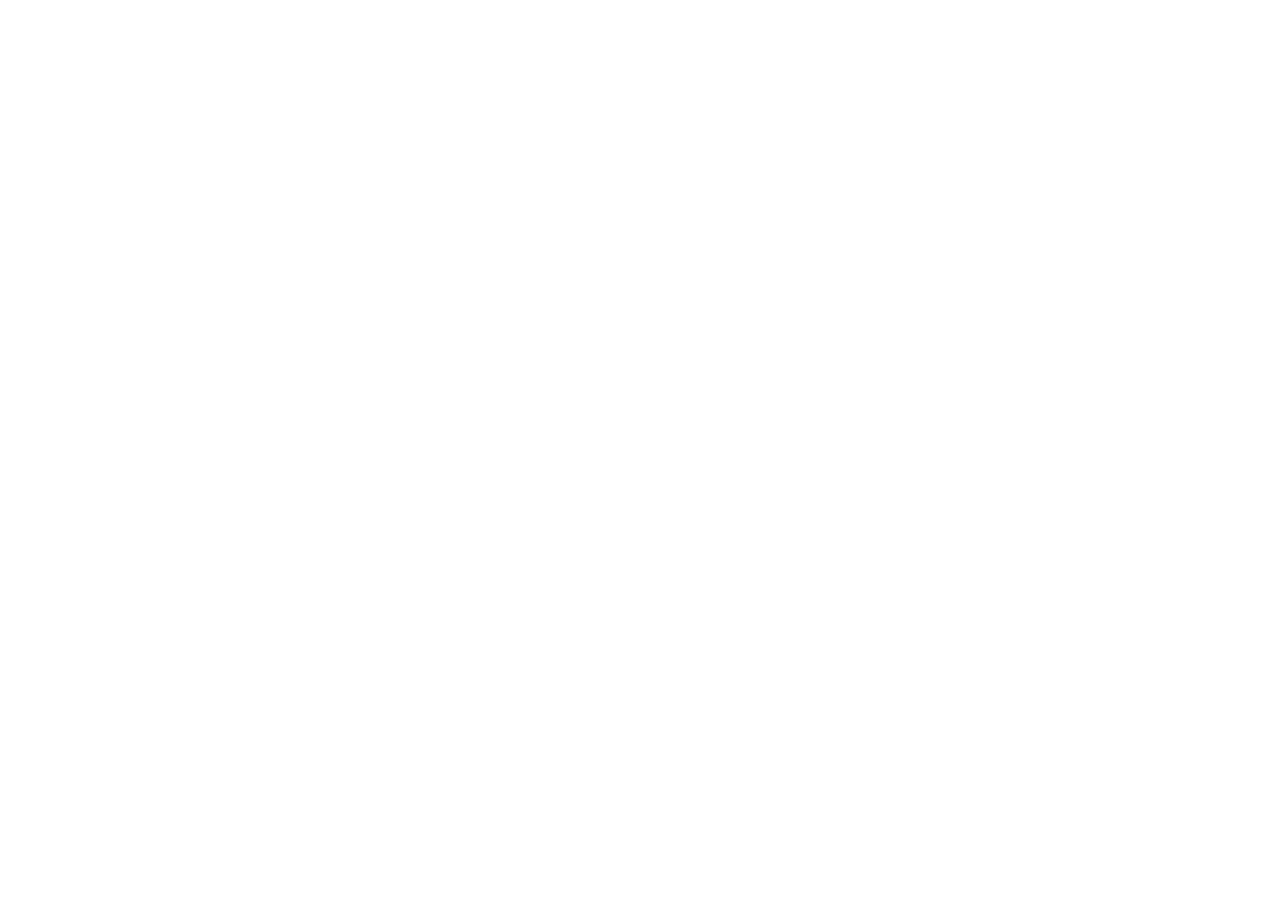
==== pagina_1.html @ 8c8a427b "Modificacion y cambio del index" ====
<!DOCTYPE html>
<html lang="en">
<head>
    <meta charset="UTF-8">
    <meta http-equiv="X-UA-Compatible" content="IE=edge">
    <meta name="viewport" content="width=device-width, initial-scale=1.0">
    <title>Página 1</title>
</head>
<body>
    
</body>
</html>
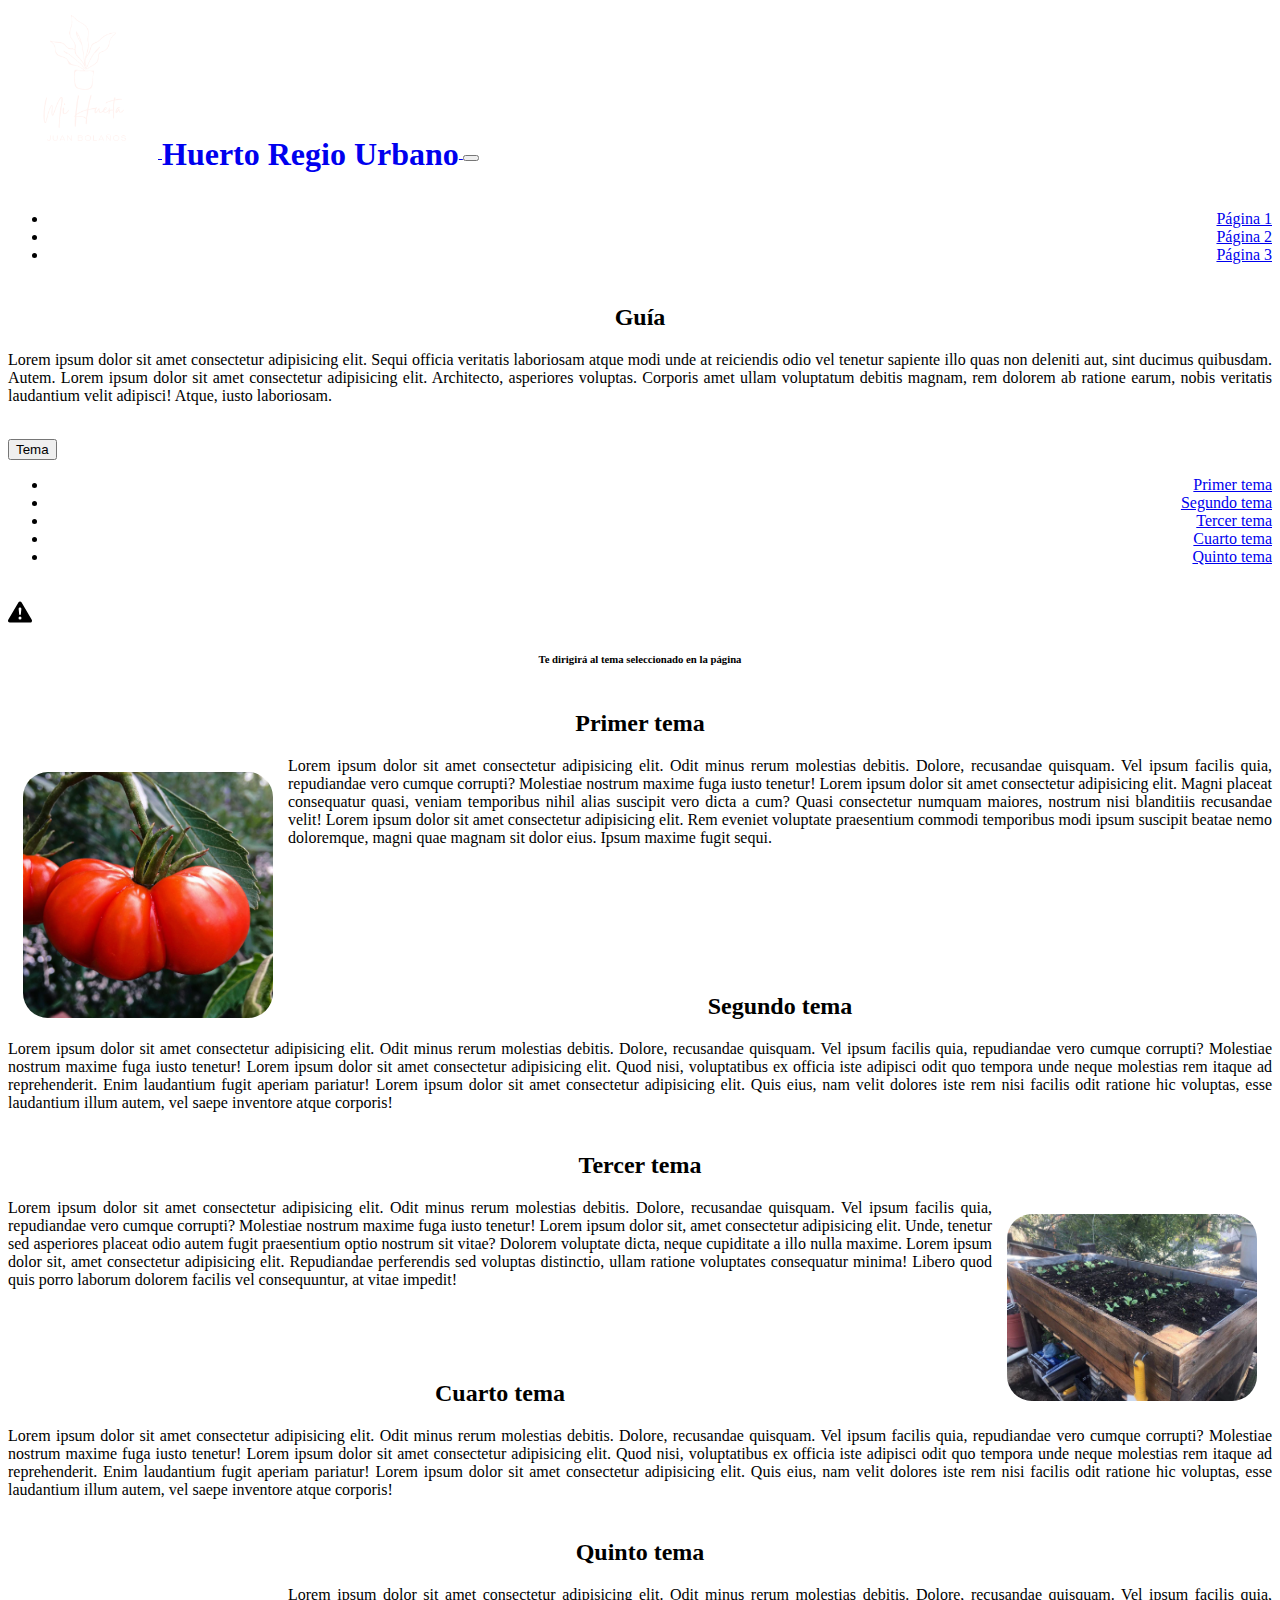
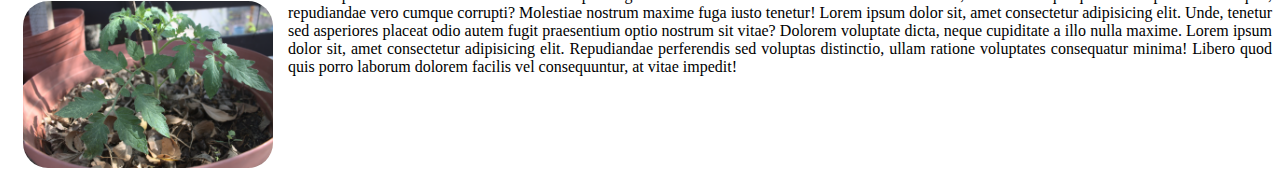
==== commit 467c697c: "Añadidos los archivos nuevos" ====
--- a/pagina_1.html
+++ b/pagina_1.html
@@ -1,12 +1,171 @@
 <!DOCTYPE html>
 <html lang="en">
+
 <head>
     <meta charset="UTF-8">
     <meta http-equiv="X-UA-Compatible" content="IE=edge">
     <meta name="viewport" content="width=device-width, initial-scale=1.0">
+    <link href="https://cdn.jsdelivr.net/npm/bootstrap@5.1.3/dist/css/bootstrap.min.css" rel="stylesheet"
+        integrity="sha384-1BmE4kWBq78iYhFldvKuhfTAU6auU8tT94WrHftjDbrCEXSU1oBoqyl2QvZ6jIW3" crossorigin="anonymous">
+
+    <link rel="stylesheet" href="css/styles.css">
+
     <title>Página 1</title>
 </head>
+
+<!--Barra de navegación-->
+
 <body>
-    
+    <nav class="navbar navbar-expand-sm navbar-dark bg-dark">
+        <div class="container-fluid">
+            <a class="navbar-brand" href="index.html">
+                <img src="img/Logo.png" alt="" width="150">
+                <h1 id="titnav">Huerto Regio Urbano</h1>
+            </a>
+
+            <button type="button" class="navbar-toggler" data-bs-toggle="collapse" data-bs-target="#navegador">
+
+                <span class="navbar-toggler-icon"></span>
+            </button>
+
+            <span>
+                <div id="navegador" class="collapse navbar-collapse">
+                    <ul class="navbar-nav ml-auto">
+                        <li class="nav-item"><a class="nav-link active" href="pagina_1.html">Página 1</a></li>
+                        <li class="nav-item"><a class="nav-link" href="pagina_2.html">Página 2</a></li>
+                        <li class="nav-item"><a class="nav-link" href="pagina_3.html">Página 3</a></li>
+                    </ul>
+                </div>
+            </span>
+        </div>
+    </nav>
+
+    <!--Fin de la barra de navegación-->
+
+    <div class="container">
+        <div class="row justify-content-md-center">
+            <div class="col col-lg-9">
+                <h2>Guía</h2>
+
+                <p>Lorem ipsum dolor sit amet consectetur adipisicing elit. Sequi officia veritatis laboriosam atque modi unde
+                    at reiciendis odio vel tenetur sapiente illo quas non deleniti aut, sint ducimus quibusdam. Autem.
+                    Lorem ipsum dolor sit amet consectetur adipisicing elit. Architecto, asperiores voluptas. Corporis amet
+                    ullam voluptatum debitis magnam, rem dolorem ab ratione earum, nobis veritatis laudantium velit adipisci!
+                    Atque, iusto laboriosam.
+                </p>
+            </div>
+        </div>
+    </div>
+
+    <!--Componente Dropdown de Bootstrap 5-->
+    <br>
+    <div class="row">
+        <div class="col-md-12 school-options-dropdown text-center">
+            <div class="btn-group">
+
+                <button class="btn btn-secondary btn-lg dropdown-toggle" type="button" data-bs-toggle="dropdown"
+                    aria-expanded="false">
+                    Tema
+                </button>
+                <ul class="dropdown-menu" aria-labelledby="dropdownMenuButton1">
+                    <li><a class="dropdown-item" href="#Primero">Primer tema</a></li>
+                    <li><a class="dropdown-item" href="#Segundo">Segundo tema</a></li>
+                    <li><a class="dropdown-item" href="#Tercero">Tercer tema</a></li>
+                    <li><a class="dropdown-item" href="#Cuarto">Cuarto tema</a></li>
+                    <li><a class="dropdown-item" href="#Quinto">Quinto tema</a></li>
+                </ul>
+            </div>
+        </div>
+    </div>
+    <br>
+    <!--Componente alerta de Bootstrap 5-->
+    <div class="container">
+        <div class="row justify-content-md-center">
+            <div class="col col-lg-6">
+                <div class="alert alert-primary d-flex align-items-center container-sm container-fluid" role="alert">
+                    <svg xmlns="http://www.w3.org/2000/svg" width="24" height="24" fill="currentColor" class="bi bi-exclamation-triangle-fill flex-shrink-0 me-2" viewBox="0 0 16 16" role="img" aria-label="Warning:">
+                    <path d="M8.982 1.566a1.13 1.13 0 0 0-1.96 0L.165 13.233c-.457.778.091 1.767.98 1.767h13.713c.889 0 1.438-.99.98-1.767L8.982 1.566zM8 5c.535 0 .954.462.9.995l-.35 3.507a.552.552 0 0 1-1.1 0L7.1 5.995A.905.905 0 0 1 8 5zm.002 6a1 1 0 1 1 0 2 1 1 0 0 1 0-2z"/>
+                    </svg>
+                    <div>
+                    <h6>Te dirigirá al tema seleccionado en la página</h6>
+                    </div>
+                </div>
+            </div>
+        </div>
+    </div>
+
+    <div class="container">
+        <div class="row justify-content-md-center">
+            <div class="col col-lg-12">
+                <div>
+                    <a name="Primero"></a>
+                    <h2>Primer tema</h2>
+                    <p>
+                        <img class="foto1" src="img/tomate.jpeg" width="250px" class="img-fluid">
+                        Lorem ipsum dolor sit amet consectetur adipisicing elit. Odit minus rerum molestias debitis. Dolore,
+                        recusandae quisquam. Vel ipsum facilis quia, repudiandae vero cumque corrupti? Molestiae nostrum maxime fuga
+                        iusto tenetur! Lorem ipsum dolor sit amet consectetur adipisicing elit. Magni placeat consequatur quasi,
+                        veniam temporibus nihil alias suscipit vero dicta a cum? Quasi consectetur numquam maiores, nostrum nisi
+                        blanditiis recusandae velit! Lorem ipsum dolor sit amet consectetur adipisicing elit. Rem eveniet voluptate
+                        praesentium commodi temporibus modi ipsum suscipit beatae nemo doloremque, magni quae magnam sit dolor eius.
+                        Ipsum maxime fugit sequi.
+                    </p>
+                    <br><br><br><br><br>
+                    <a name="Segundo"></a>
+                    <h2>Segundo tema</h2>
+                    <p>
+                        Lorem ipsum dolor sit amet consectetur adipisicing elit. Odit minus rerum molestias debitis. Dolore,
+                        recusandae quisquam. Vel ipsum facilis quia, repudiandae vero cumque corrupti? Molestiae nostrum maxime fuga
+                        iusto tenetur! Lorem ipsum dolor sit amet consectetur adipisicing elit. Quod nisi, voluptatibus ex officia
+                        iste adipisci odit quo tempora unde neque molestias rem itaque ad reprehenderit. Enim laudantium fugit
+                        aperiam pariatur! Lorem ipsum dolor sit amet consectetur adipisicing elit. Quis eius, nam velit dolores iste
+                        rem nisi facilis odit ratione hic voluptas, esse laudantium illum autem, vel saepe inventore atque corporis!
+                    </p>
+
+                    <a name="Tercero"></a>
+                    <h2>Tercer tema</h2>
+                    <p>
+                        <img class="foto2" src="img/mesa.jpg" width="250px" class="img-fluid">
+                        Lorem ipsum dolor sit amet consectetur adipisicing elit. Odit minus rerum molestias debitis. Dolore,
+                        recusandae quisquam. Vel ipsum facilis quia, repudiandae vero cumque corrupti? Molestiae nostrum maxime fuga
+                        iusto tenetur! Lorem ipsum dolor sit, amet consectetur adipisicing elit. Unde, tenetur sed asperiores
+                        placeat odio autem fugit praesentium optio nostrum sit vitae? Dolorem voluptate dicta, neque cupiditate a
+                        illo nulla maxime. Lorem ipsum dolor sit, amet consectetur adipisicing elit. Repudiandae perferendis sed
+                        voluptas distinctio, ullam ratione voluptates consequatur minima! Libero quod quis porro laborum dolorem
+                        facilis vel consequuntur, at vitae impedit!
+                    </p>
+                    <br><br>
+                    <a name="Cuarto"></a>
+                    <h2>Cuarto tema</h2>
+                    <p>
+                        Lorem ipsum dolor sit amet consectetur adipisicing elit. Odit minus rerum molestias debitis. Dolore,
+                        recusandae quisquam. Vel ipsum facilis quia, repudiandae vero cumque corrupti? Molestiae nostrum maxime fuga
+                        iusto tenetur! Lorem ipsum dolor sit amet consectetur adipisicing elit. Quod nisi, voluptatibus ex officia
+                        iste adipisci odit quo tempora unde neque molestias rem itaque ad reprehenderit. Enim laudantium fugit
+                        aperiam pariatur! Lorem ipsum dolor sit amet consectetur adipisicing elit. Quis eius, nam velit dolores iste
+                        rem nisi facilis odit ratione hic voluptas, esse laudantium illum autem, vel saepe inventore atque corporis!
+                    </p>
+
+                    <a name="Quinto"></a>
+                    <h2>Quinto tema</h2>
+                    <p>
+                        <img class="foto3" src="img/Tomate_2.jpg" width="250px" class="img-fluid">
+                        Lorem ipsum dolor sit amet consectetur adipisicing elit. Odit minus rerum molestias debitis. Dolore,
+                        recusandae quisquam. Vel ipsum facilis quia, repudiandae vero cumque corrupti? Molestiae nostrum maxime fuga
+                        iusto tenetur! Lorem ipsum dolor sit, amet consectetur adipisicing elit. Unde, tenetur sed asperiores
+                        placeat odio autem fugit praesentium optio nostrum sit vitae? Dolorem voluptate dicta, neque cupiditate a
+                        illo nulla maxime. Lorem ipsum dolor sit, amet consectetur adipisicing elit. Repudiandae perferendis sed
+                        voluptas distinctio, ullam ratione voluptates consequatur minima! Libero quod quis porro laborum dolorem
+                        facilis vel consequuntur, at vitae impedit!
+                    </p>
+                </div>
+            </div>
+        </div>
+    </div>
 </body>
+
+<script src="https://cdn.jsdelivr.net/npm/bootstrap@5.1.3/dist/js/bootstrap.bundle.min.js"
+    integrity="sha384-ka7Sk0Gln4gmtz2MlQnikT1wXgYsOg+OMhuP+IlRH9sENBO0LRn5q+8nbTov4+1p" crossorigin="anonymous">
+    </script>
+
 </html>--- a/css/styles.css
+++ b/css/styles.css
@@ -0,0 +1,49 @@
+h1{
+    display: inline-block;
+    vertical-align: middle;
+}
+
+h2{
+    text-align: center;
+    padding-top: 20px;
+}
+
+.titnav {
+    color: white;
+}
+
+p{
+    text-align: justify;
+    vertical-align: center;
+}
+
+ul {
+    text-align: right;
+}
+
+.imainicial{
+    width: 1349px;
+    height: 550px;
+}
+
+.foto1, .foto2, .foto3{
+    margin: 15px;
+    border-radius: 25px;
+}
+
+.foto1{
+    float: left;
+}
+
+.foto2{
+    float: right;
+}
+
+.foto3{
+    float: left;
+}
+
+h5, h6 {
+    text-align: center;
+}
+
